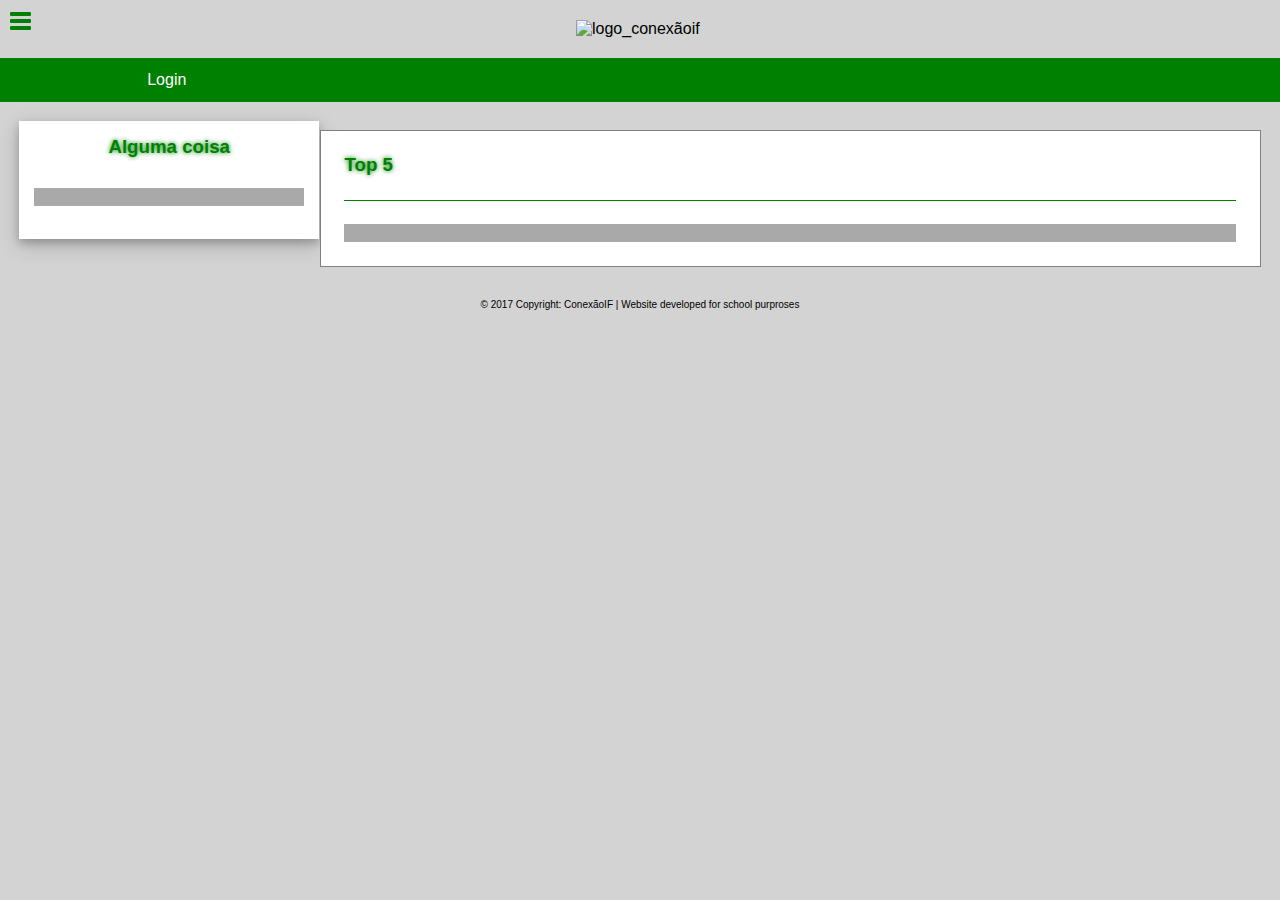
==== index.html @ 72f89840 "Update Website" ====
<!DOCTYPE html>
<html lang="en">
<head>
  <link rel="stylesheet" href="./style/style.css">
  <meta http-equiv="content-type" content="text/html;charset=utf-8" />
  <meta charset="utf-8">
  <meta http-equiv="X-UA-Compatible" content="IE=edge">
  <link rel="icon" type="image/png" sizes="32x32" href="#">
  <link rel="icon" type="image/png" sizes="16x16" href="#">
  <title>ConexãoIF</title>
  <meta name="keywords" content="if, instituto federal, ifc, pi, projeto integrador">
  <meta name="authors" content="Ana Kuster, Daniel Kratz, Gabrielle da Silva, Henrique Pereira (Hlcpereira)">
</head>
<body style="background-color: #D3D3D3;">
  <!-- Hamburguer Menu -->
  <input type="checkbox" id="navicon">
  <div class="nav-toggle">
  <label for="navicon" class="hamburger">
    <span></span>
    <span></span>
    <span></span>
  </label>
  </div>
  <nav class="sidebar" role="complementary">
    <ul class="menu">
       <img id="logo_img" src="#" style="#" atl="logo_cif_menu">
       <span id="underline_menu" class="underline"></span>
       <li><a href="#"></a>
    </ul>
  </nav>
  <!-- End of the Hamburguer Menu -->
  <!-- Body Head -->
    <img id="logo" src="./style/logo.png" alt="logo_conexãoif">
    <!-- End of Body Head -->
    <!-- Misc -->
    <div id="barra">
      <p id="Login"><a href="#" style="text-decoration: none; color: white;">Login</a></p>
    </div>
    <div id="lateral">
      <h3>Alguma coisa</h3>
      <div class="info" id="info_lateral">
        <br>
      </div>
      <br>
    </div>
    <div id="top_5">
      <h3>Top 5</h3>
      <span id="underline_top" class="underline"></span>
      <div class="info" id="info_top_5">
        <br>
      </div>
    </div>
    <!-- End of Misc -->
    <!-- Footer -->
    <footer style="margin-top: 2.5%;">
      <center>
        <p style="font-size:10px; padding-bottom: 10px;">&copy 2017 Copyright: ConexãoIF | Website developed for school purproses</p>
      </center>
    </footer>
    <!-- End of Footer -->
  </body>
  </html>
---- style/style.css ----
/* Hamburger menu */
/* To padronize the hamburger menu in all browsers */
*{
  margin:0;
  padding: 0;
  box-sizing: border-box;
  list-style-position: inside;
  font-family: "Arial", Arial, sans-serif;
}

.nav-toggle {
  display: block;
  padding: 10px 10px 15px 10px;
  background: ##d3d3d3;
  position: fixed;
  top: 0px;
  left: 0px;
  z-index: 50;
}
.hamburger {
  width: 1.08em;
  position: relative;
  display: inline-block;
  height: 0.6em;
  font-size: 1.2em;
  background: ##d3d3d3;
}
.hamburger span {
  width: 100%;
  background: green;
  display: block;
  position: absolute;
  left: 0px;
  height: 0.18em;
  border-radius: 1.2px;
  transition: 0.5s all;
  -webkit-transition: 0.5s all;
  -ms-transition: 0.5s all;
  -moz-transition: 0.5s all;
  -o-transition: 0.5s all;
}
.hamburger span:nth-child(1) {
  top: 0px;
}
.hamburger span:nth-child(2) {
  top: 0.36em;
}
.hamburger span:nth-child(3) {
  top: 0.72em;
}
.sidebar {
  width: 20%;
  height: 100%;
  position: fixed;
  background: #f5f5f5;
  box-shadow: 3px 0px 10px #000;
  top: 0px;
  left: 0px;
  z-index: 5;
  visibility: hidden;
  opacity: 0;
  transition: 0.2s all;
  -webkit-transition: 0.2s all;
  -ms-transition: 0.2s all;
  -moz-transition: 0.2s all;
  -o-transition: 0.2s all;
}
#navicon {
  display: none;
}
#navicon:checked ~ .sidebar {
  visibility: visible;
  opacity: 1;
}
#navicon:checked ~ .nav-toggle > .hamburger span {
  top: 0.36em;
}
#navicon:checked ~ .nav-toggle > .hamburger span:nth-child(1) {
  transform: rotate(45deg);
  -webkit-transform: rotate(45deg);
  -ms-transform: rotate(45deg);
  -moz-transform: rotate(45deg);
  -o-transform: rotate(45deg);
}
#navicon:checked ~ .nav-toggle > .hamburger span:nth-child(2) {
  transform: rotate(45deg);
  -webkit-transform: rotate(45deg);
  -ms-transform: rotate(45deg);
  -moz-transform: rotate(45deg);
  -o-transform: rotate(45deg);
}
#navicon:checked ~ .nav-toggle > .hamburger span:nth-child(3) {
  transform: rotate(-45deg);
  -webkit-transform: rotate(-45deg);
  -ms-transform: rotate(-45deg);
  -moz-transform: rotate(-45deg);
  -o-transform: rotate(-45deg);
}
/* End of padronization of hamburger menu in all browsers */
#logo_img {
  margin-top: 20px;
  display: block;
  margin-left: 45%;
}
#underline_menu {
  margin: 5%;
}
/* End of Hamburger menu */
#logo {
  margin-top: 20px;
  display: block;
  margin-left: 45%;
}

#barra {
  margin-top: 20px;
  background-color: green;
}

.underline {
  background: green;
  display: block;
  height: 1px;
}

#underline_top {
  margin-left: 2.5%;
  margin-right: 2.5%;
  margin-bottom: 2.5%;
}

#Login {
  padding-top: 1%;
  padding-bottom: 1%;
  color: white;
  margin-left: 11.5%;
}

#Login a:hover {
  text-shadow: 0px 0px 4px white;
}

#lateral {
  margin: 1.5%;
  background-color: #fff;
  width: 300px;
  box-shadow: 0 4px 8px 0 rgba(0, 0, 0, 0.2), 0 6px 20px 0 rgba(0, 0, 0, 0.19);
}

#lateral h3 {
  color: green;
  padding: 5%;
  text-align: center;
  text-shadow: 0px 0px 5px green;
}

.info {
  background-color: #a9a9a9;
}

#info_lateral {
  margin: 5%;
}

#info_top_5 {
  margin: 2.5%;
}

#top_5 {
  margin-left: 25%;
  margin-top: -10%;
  background-color: #fff;
  width: 73.5%;
  border-style: solid;
  border-width: 1px;
  border-color: gray;
}

#top_5 h3 {
  color: green;
  padding: 2.5%;
  text-shadow: 0px 0px 5px green;
}
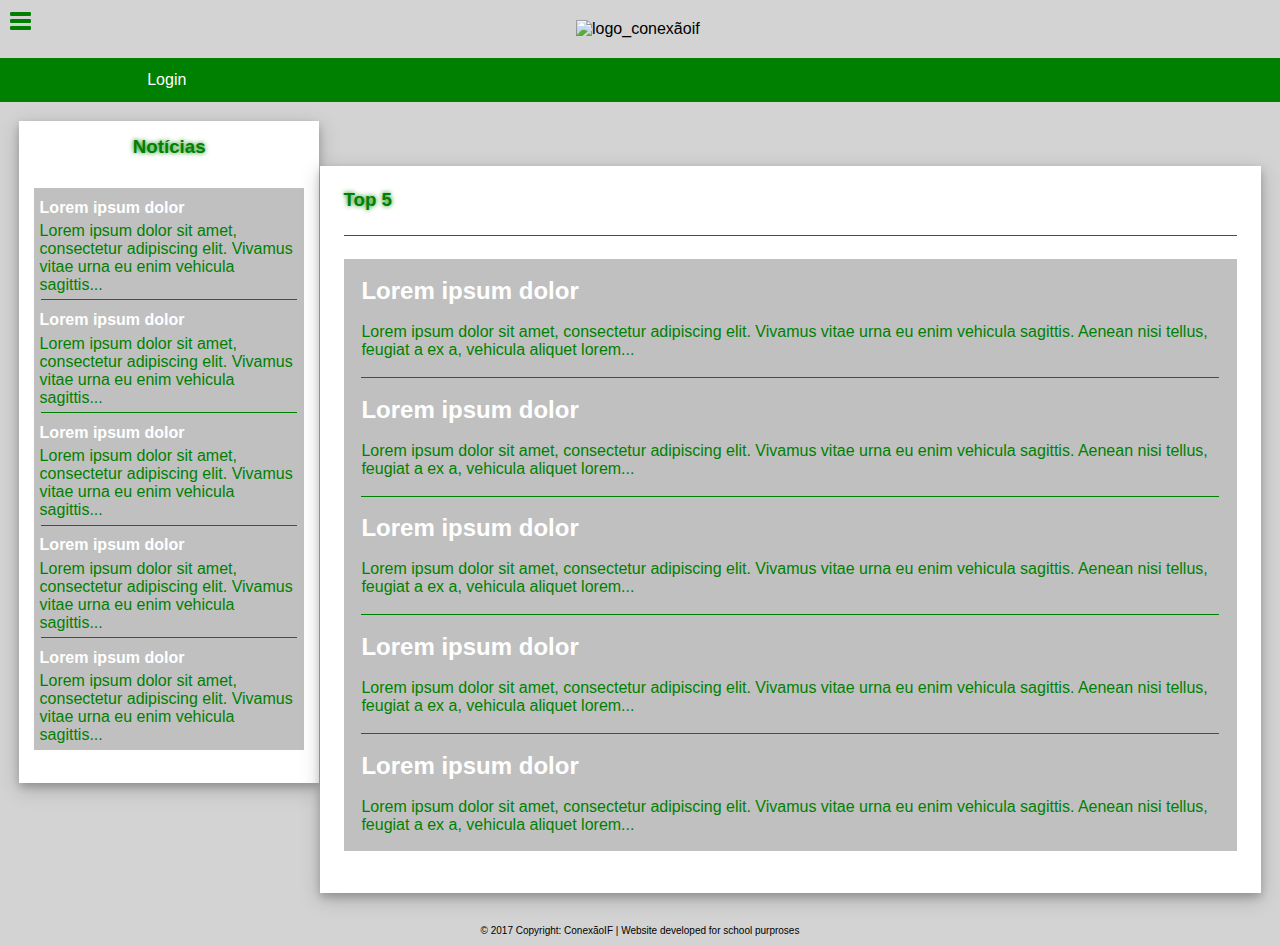
==== commit 29f33e77: "Update Website" ====
--- a/index.html
+++ b/index.html
@@ -25,7 +25,10 @@
     <ul class="menu">
        <img id="logo_img" src="#" style="#" atl="logo_cif_menu">
        <span id="underline_menu" class="underline"></span>
-       <li><a href="#"></a>
+       <li><a href="./index.html">Home</a>
+       <li><a href="#">Blabla</a>
+       <li><a href="#">Blable</a>
+       <li><a href="#">Blebla</a>
     </ul>
   </nav>
   <!-- End of the Hamburguer Menu -->
@@ -37,9 +40,22 @@
       <p id="Login"><a href="#" style="text-decoration: none; color: white;">Login</a></p>
     </div>
     <div id="lateral">
-      <h3>Alguma coisa</h3>
+      <h3>Notícias</h3>
       <div class="info" id="info_lateral">
-        <br>
+        <h4>Lorem ipsum dolor</h4>
+        <p>Lorem ipsum dolor sit amet, consectetur adipiscing elit. Vivamus vitae urna eu enim vehicula sagittis...</p>
+        <span id="underline_lateral" class="underline"></span>
+        <h4>Lorem ipsum dolor</h4>
+        <p>Lorem ipsum dolor sit amet, consectetur adipiscing elit. Vivamus vitae urna eu enim vehicula sagittis...</p>
+        <span id="underline_lateral" class="underline"></span>
+        <h4>Lorem ipsum dolor</h4>
+        <p>Lorem ipsum dolor sit amet, consectetur adipiscing elit. Vivamus vitae urna eu enim vehicula sagittis...</p>
+        <span id="underline_lateral" class="underline"></span>
+        <h4>Lorem ipsum dolor</h4>
+        <p>Lorem ipsum dolor sit amet, consectetur adipiscing elit. Vivamus vitae urna eu enim vehicula sagittis...</p>
+        <span id="underline_lateral" class="underline"></span>
+        <h4>Lorem ipsum dolor</h4>
+        <p>Lorem ipsum dolor sit amet, consectetur adipiscing elit. Vivamus vitae urna eu enim vehicula sagittis...</p>
       </div>
       <br>
     </div>
@@ -47,8 +63,22 @@
       <h3>Top 5</h3>
       <span id="underline_top" class="underline"></span>
       <div class="info" id="info_top_5">
-        <br>
+        <h2>Lorem ipsum dolor</h2>
+        <p>Lorem ipsum dolor sit amet, consectetur adipiscing elit. Vivamus vitae urna eu enim vehicula sagittis. Aenean nisi tellus, feugiat a ex a, vehicula aliquet lorem...</p>
+        <span id="underline_top_5" class="underline"></span>
+        <h2>Lorem ipsum dolor</h2>
+        <p>Lorem ipsum dolor sit amet, consectetur adipiscing elit. Vivamus vitae urna eu enim vehicula sagittis. Aenean nisi tellus, feugiat a ex a, vehicula aliquet lorem...</p>
+        <span id="underline_top_5" class="underline"></span>
+        <h2>Lorem ipsum dolor</h2>
+        <p>Lorem ipsum dolor sit amet, consectetur adipiscing elit. Vivamus vitae urna eu enim vehicula sagittis. Aenean nisi tellus, feugiat a ex a, vehicula aliquet lorem...</p>
+        <span id="underline_top_5" class="underline"></span>
+        <h2>Lorem ipsum dolor</h2>
+        <p>Lorem ipsum dolor sit amet, consectetur adipiscing elit. Vivamus vitae urna eu enim vehicula sagittis. Aenean nisi tellus, feugiat a ex a, vehicula aliquet lorem...</p>
+        <span id="underline_top_5" class="underline"></span>
+        <h2>Lorem ipsum dolor</h2>
+        <p>Lorem ipsum dolor sit amet, consectetur adipiscing elit. Vivamus vitae urna eu enim vehicula sagittis. Aenean nisi tellus, feugiat a ex a, vehicula aliquet lorem...</p>
       </div>
+      <br>
     </div>
     <!-- End of Misc -->
     <!-- Footer -->
--- a/style/style.css
+++ b/style/style.css
@@ -12,7 +12,7 @@
   display: block;
   padding: 10px 10px 15px 10px;
   background: ##d3d3d3;
-  position: fixed;
+  position: absolute;
   top: 0px;
   left: 0px;
   z-index: 50;
@@ -105,6 +105,24 @@
 #underline_menu {
   margin: 5%;
 }
+
+.menu {
+  list-style: none;
+}
+
+.menu li a {
+  display: block;
+  text-decoration: none;
+  padding-top: 5%;
+  padding-bottom: 5%;
+  padding-left: 25%;
+  color: #000;
+  border: 0px solid #ccc;
+}
+
+.menu li a:hover {
+  text-shadow: 0 0 3px black;
+}
 /* End of Hamburger menu */
 #logo {
   margin-top: 20px;
@@ -127,6 +145,16 @@
   margin-left: 2.5%;
   margin-right: 2.5%;
   margin-bottom: 2.5%;
+}
+
+#underline_top_5 {
+  margin-left: 2%;
+  margin-right: 2%;
+}
+
+#underline_lateral {
+  margin-left: 2.5%;
+  margin-right: 2.5%;
 }
 
 #Login {
@@ -155,7 +183,7 @@
 }
 
 .info {
-  background-color: #a9a9a9;
+  background-color: #c0c0c0;
 }
 
 #info_lateral {
@@ -168,12 +196,13 @@
 
 #top_5 {
   margin-left: 25%;
-  margin-top: -10%;
+  margin-top: -49.7%;
   background-color: #fff;
   width: 73.5%;
-  border-style: solid;
+/*  border-style: solid;
   border-width: 1px;
-  border-color: gray;
+  border-color: gray;*/
+  box-shadow: 0 4px 8px 0 rgba(0, 0, 0, 0.2), 0 6px 20px 0 rgba(0, 0, 0, 0.19);
 }
 
 #top_5 h3 {
@@ -181,3 +210,21 @@
   padding: 2.5%;
   text-shadow: 0px 0px 5px green;
 }
+
+.info h2 {
+  padding-top: 2%;
+  padding-left: 2%;
+  color: #fff;
+}
+
+.info p {
+  padding: 2%;
+  color: green;
+}
+
+#info_lateral h4 {
+  color: #fff;
+  padding-top: 4%;
+  margin-left: 2%;
+  margin-right: 2%;
+}
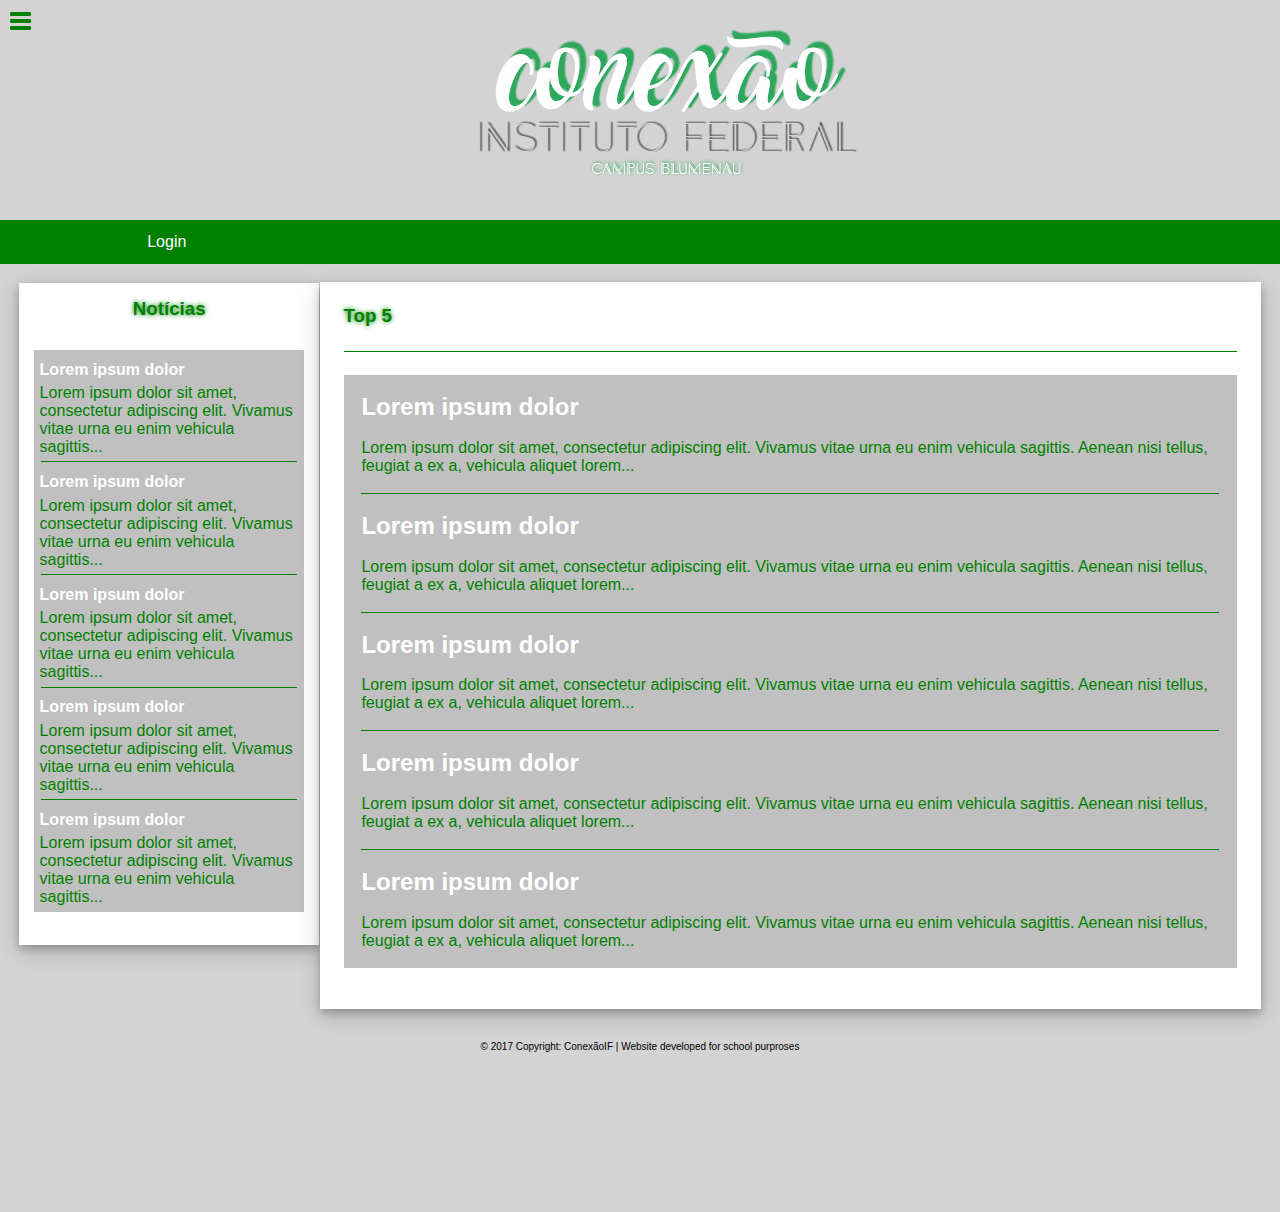
==== commit b776a38f: "Update Website" ====
--- a/index.html
+++ b/index.html
@@ -5,8 +5,8 @@
   <meta http-equiv="content-type" content="text/html;charset=utf-8" />
   <meta charset="utf-8">
   <meta http-equiv="X-UA-Compatible" content="IE=edge">
-  <link rel="icon" type="image/png" sizes="32x32" href="#">
-  <link rel="icon" type="image/png" sizes="16x16" href="#">
+  <link rel="icon" type="image/png" sizes="32x32" href="./style/favicon.png">
+  <link rel="icon" type="image/png" sizes="16x16" href="./style/favicon.png">
   <title>ConexãoIF</title>
   <meta name="keywords" content="if, instituto federal, ifc, pi, projeto integrador">
   <meta name="authors" content="Ana Kuster, Daniel Kratz, Gabrielle da Silva, Henrique Pereira (Hlcpereira)">
@@ -23,12 +23,11 @@
   </div>
   <nav class="sidebar" role="complementary">
     <ul class="menu">
-       <img id="logo_img" src="#" style="#" atl="logo_cif_menu">
+       <img id="logo_img" src="./style/logo.png" style="width: 100%;" atl="logo_cif_menu">
        <span id="underline_menu" class="underline"></span>
        <li><a href="./index.html">Home</a>
-       <li><a href="#">Blabla</a>
-       <li><a href="#">Blable</a>
-       <li><a href="#">Blebla</a>
+       <li><a href="./forum/index.html">Fóruns</a>
+       <li><a href="./about/index.html">Sobre</a>
     </ul>
   </nav>
   <!-- End of the Hamburguer Menu -->
@@ -42,20 +41,20 @@
     <div id="lateral">
       <h3>Notícias</h3>
       <div class="info" id="info_lateral">
-        <h4>Lorem ipsum dolor</h4>
-        <p>Lorem ipsum dolor sit amet, consectetur adipiscing elit. Vivamus vitae urna eu enim vehicula sagittis...</p>
+        <a href="#"><h4>Lorem ipsum dolor</h4>
+        <p>Lorem ipsum dolor sit amet, consectetur adipiscing elit. Vivamus vitae urna eu enim vehicula sagittis...</p></a>
         <span id="underline_lateral" class="underline"></span>
-        <h4>Lorem ipsum dolor</h4>
-        <p>Lorem ipsum dolor sit amet, consectetur adipiscing elit. Vivamus vitae urna eu enim vehicula sagittis...</p>
+        <a href="#"><h4>Lorem ipsum dolor</h4>
+        <p>Lorem ipsum dolor sit amet, consectetur adipiscing elit. Vivamus vitae urna eu enim vehicula sagittis...</p></a>
         <span id="underline_lateral" class="underline"></span>
-        <h4>Lorem ipsum dolor</h4>
-        <p>Lorem ipsum dolor sit amet, consectetur adipiscing elit. Vivamus vitae urna eu enim vehicula sagittis...</p>
+        <a href="#"><h4>Lorem ipsum dolor</h4>
+        <p>Lorem ipsum dolor sit amet, consectetur adipiscing elit. Vivamus vitae urna eu enim vehicula sagittis...</p></a>
         <span id="underline_lateral" class="underline"></span>
-        <h4>Lorem ipsum dolor</h4>
-        <p>Lorem ipsum dolor sit amet, consectetur adipiscing elit. Vivamus vitae urna eu enim vehicula sagittis...</p>
+        <a href="#"><h4>Lorem ipsum dolor</h4>
+        <p>Lorem ipsum dolor sit amet, consectetur adipiscing elit. Vivamus vitae urna eu enim vehicula sagittis...</p></a>
         <span id="underline_lateral" class="underline"></span>
-        <h4>Lorem ipsum dolor</h4>
-        <p>Lorem ipsum dolor sit amet, consectetur adipiscing elit. Vivamus vitae urna eu enim vehicula sagittis...</p>
+        <a href="#"><h4>Lorem ipsum dolor</h4>
+        <p>Lorem ipsum dolor sit amet, consectetur adipiscing elit. Vivamus vitae urna eu enim vehicula sagittis...</p></a>
       </div>
       <br>
     </div>
@@ -63,20 +62,20 @@
       <h3>Top 5</h3>
       <span id="underline_top" class="underline"></span>
       <div class="info" id="info_top_5">
-        <h2>Lorem ipsum dolor</h2>
-        <p>Lorem ipsum dolor sit amet, consectetur adipiscing elit. Vivamus vitae urna eu enim vehicula sagittis. Aenean nisi tellus, feugiat a ex a, vehicula aliquet lorem...</p>
+        <a href="#"><h2>Lorem ipsum dolor</h2>
+        <p>Lorem ipsum dolor sit amet, consectetur adipiscing elit. Vivamus vitae urna eu enim vehicula sagittis. Aenean nisi tellus, feugiat a ex a, vehicula aliquet lorem...</p></a>
         <span id="underline_top_5" class="underline"></span>
-        <h2>Lorem ipsum dolor</h2>
-        <p>Lorem ipsum dolor sit amet, consectetur adipiscing elit. Vivamus vitae urna eu enim vehicula sagittis. Aenean nisi tellus, feugiat a ex a, vehicula aliquet lorem...</p>
+        <a href="#"><h2>Lorem ipsum dolor</h2>
+        <p>Lorem ipsum dolor sit amet, consectetur adipiscing elit. Vivamus vitae urna eu enim vehicula sagittis. Aenean nisi tellus, feugiat a ex a, vehicula aliquet lorem...</p></a>
         <span id="underline_top_5" class="underline"></span>
-        <h2>Lorem ipsum dolor</h2>
-        <p>Lorem ipsum dolor sit amet, consectetur adipiscing elit. Vivamus vitae urna eu enim vehicula sagittis. Aenean nisi tellus, feugiat a ex a, vehicula aliquet lorem...</p>
+        <a href="#"><h2>Lorem ipsum dolor</h2>
+        <p>Lorem ipsum dolor sit amet, consectetur adipiscing elit. Vivamus vitae urna eu enim vehicula sagittis. Aenean nisi tellus, feugiat a ex a, vehicula aliquet lorem...</p></a>
         <span id="underline_top_5" class="underline"></span>
-        <h2>Lorem ipsum dolor</h2>
-        <p>Lorem ipsum dolor sit amet, consectetur adipiscing elit. Vivamus vitae urna eu enim vehicula sagittis. Aenean nisi tellus, feugiat a ex a, vehicula aliquet lorem...</p>
+        <a href="#"><h2>Lorem ipsum dolor</h2>
+        <p>Lorem ipsum dolor sit amet, consectetur adipiscing elit. Vivamus vitae urna eu enim vehicula sagittis. Aenean nisi tellus, feugiat a ex a, vehicula aliquet lorem...</p></a>
         <span id="underline_top_5" class="underline"></span>
-        <h2>Lorem ipsum dolor</h2>
-        <p>Lorem ipsum dolor sit amet, consectetur adipiscing elit. Vivamus vitae urna eu enim vehicula sagittis. Aenean nisi tellus, feugiat a ex a, vehicula aliquet lorem...</p>
+        <a href="#"><h2>Lorem ipsum dolor</h2>
+        <p>Lorem ipsum dolor sit amet, consectetur adipiscing elit. Vivamus vitae urna eu enim vehicula sagittis. Aenean nisi tellus, feugiat a ex a, vehicula aliquet lorem...</p></a>
       </div>
       <br>
     </div>
--- a/style/style.css
+++ b/style/style.css
@@ -6,6 +6,7 @@
   box-sizing: border-box;
   list-style-position: inside;
   font-family: "Arial", Arial, sans-serif;
+  text-decoration: none;
 }
 
 .nav-toggle {
@@ -97,11 +98,6 @@
   -o-transform: rotate(-45deg);
 }
 /* End of padronization of hamburger menu in all browsers */
-#logo_img {
-  margin-top: 20px;
-  display: block;
-  margin-left: 45%;
-}
 #underline_menu {
   margin: 5%;
 }
@@ -125,9 +121,10 @@
 }
 /* End of Hamburger menu */
 #logo {
-  margin-top: 20px;
-  display: block;
-  margin-left: 45%;
+  margin-top: -150px;
+  display: block;
+  margin-left: 32.5%;
+  margin-bottom: -150px;
 }
 
 #barra {
@@ -196,12 +193,9 @@
 
 #top_5 {
   margin-left: 25%;
-  margin-top: -49.7%;
+  margin-top: -682px;
   background-color: #fff;
   width: 73.5%;
-/*  border-style: solid;
-  border-width: 1px;
-  border-color: gray;*/
   box-shadow: 0 4px 8px 0 rgba(0, 0, 0, 0.2), 0 6px 20px 0 rgba(0, 0, 0, 0.19);
 }
 
